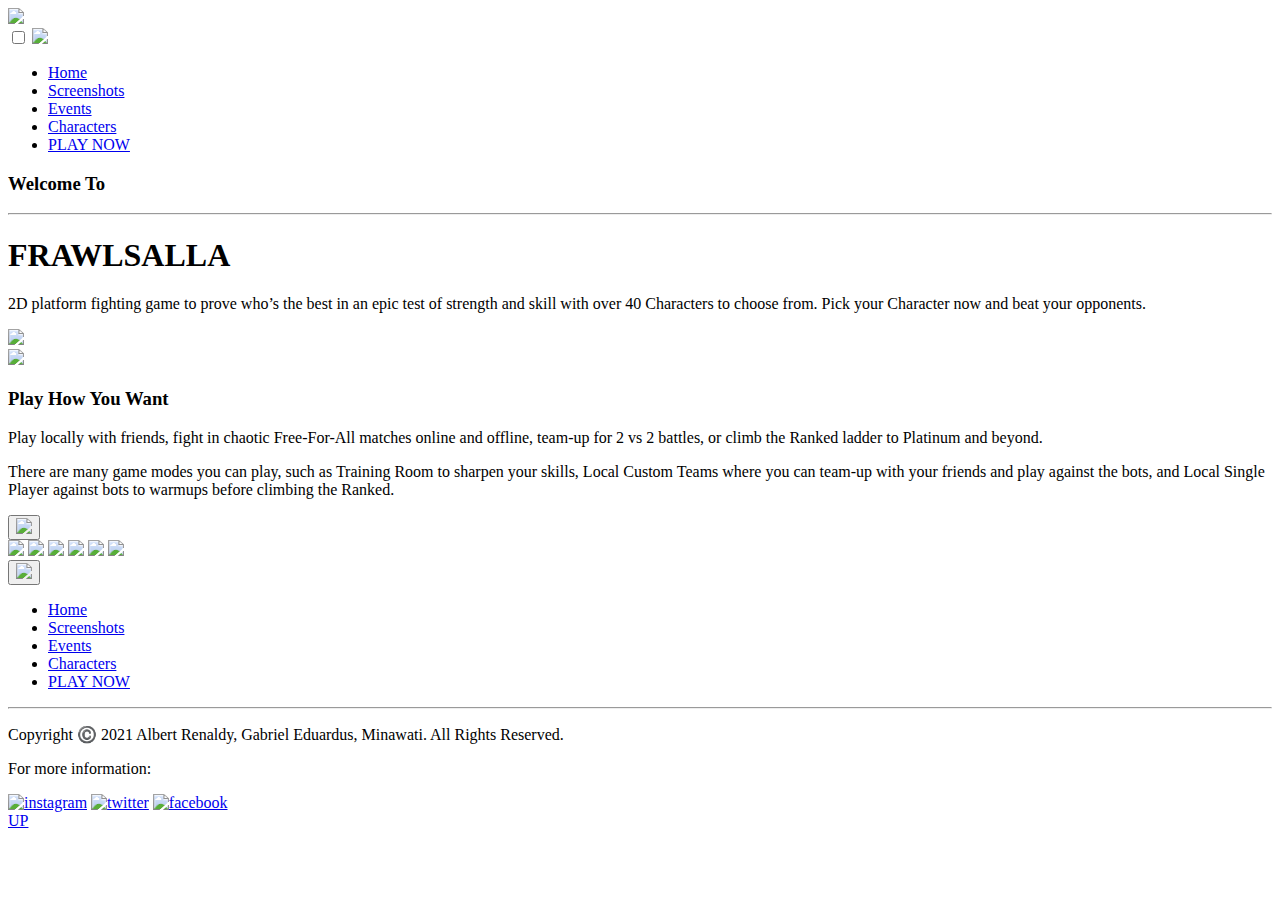
==== index.html @ b1ddec68 "Rename home.html to index.html" ====
<!DOCTYPE html>
<html lang="en">
<head>
    <meta charset="UTF-8">
    <meta http-equiv="X-UA-Compatible" content="IE=edge">
    <meta name="viewport" content="width=device-width, initial-scale=1.0">
    <title>Frawlsalla | Home Page</title>
    <link rel="stylesheet" href="../CSS/header-footer.css">
    <link rel="stylesheet" href="../CSS/home.css">
    <link rel="preconnect" href="https://fonts.gstatic.com">
    <link href="https://fonts.googleapis.com/css2?family=Poppins:wght@300&family=Raleway:wght@300;700&display=swap" rel="stylesheet">
</head>
<body>
    <div id="up"></div>
    
    <!-- Header -->
    <header>
        <img src="../asset/logo.png" class="logo">
        <div class="drop-down">
            <input type="checkbox" class="toggler">
            <img src="../asset/navdropDown.png">
            <ul>
                <li><a href="home.html">Home</a></li>
                <li><a href="screenshots.html">Screenshots</a></li>
                <li><a href="events.html">Events</a></li>
                <li><a href="characters.html">Characters</a></li>
                <li><a href="play-now.html">PLAY NOW</a></li>
            </ul>
        </div>
    </header>

    <!-- Content -->

    <!-- Welcome & Basic Information About Game-->
    <div class="welcome-container">
        <div id="up"></div>
        <div class="welcome-wrap">
            <div class="welcome-text">
                <div class="welcome-title">
                    <h3>Welcome To</h3>
                    <hr>
                    <h1>FRAWLSALLA</h1>
                </div>
                <div class="welcome-desc">
                    <p>
                        2D platform fighting game to prove who’s the best in an epic test of strength and skill 
                        with over 40 Characters to choose from. Pick your Character now and beat your opponents.
                    </p>
                </div>
            </div>
            <img src="../asset/welcome.png" class="welcome-img">
        </div>
    </div>

    <!-- Basic Information About Game Features -->
    <div class="information-container">
        <div class="information-wrap">
            <div class="information-box"></div>
            <img src="../asset/magyar.png" class="information-img">
            <div class="information-desc">
                <h3>Play How You Want</h3>
                <p>
                    Play locally with friends, fight in chaotic Free-For-All matches online and offline, team-up for 2 vs 2 battles, 
                    or climb the Ranked ladder to Platinum and beyond.
                </p>
                <p>
                    There are many game modes you can play, such as Training Room to sharpen your skills, 
                    Local Custom Teams where you can team-up with your friends and play against the bots, and 
                    Local Single Player against bots to warmups before climbing the Ranked.
                </p>
            </div>
        </div>
    </div>

    <!-- Event slider -->
    <div class="event-slider-container">
        <div class="event-slider-wrap">
            <button id="prevBtn">
                <img src="../asset/arrow-prev.png">
            </button>
            <div class="event-slider-img">
                <img src="../asset/Event/Event-1.jpeg">
                <img src="../asset/Event/Event-2.jpeg">
                <img src="../asset/Event/Event-3.jpeg">
                <img src="../asset/Event/Event-4.jpeg">
                <img src="../asset/Event/Event-5.jpeg">
                <img src="../asset/Event/Event-6.jpeg">
            </div>
            <button id="nextBtn">
                <img src="../asset/arrow-next.png">
            </button> 
        </div>
    </div>

    <!-- Footer -->
    <footer>
        <div class="footer-wrap">
            <div class="footer-left">
                <ul>
                    <li><a href="home.html">Home</a></li>
                    <li><a href="screenshots.html">Screenshots</a></li>
                    <li><a href="events.html">Events</a></li>
                    <li><a href="characters.html">Characters</a></li>
                    <li><a href="play-now.html">PLAY NOW</a></li>
                </ul>
                <hr>
                <p>Copyright ©️ 2021 Albert Renaldy, Gabriel Eduardus, Minawati. All Rights Reserved.</p>
            </div>
            <div class="vertical-line"></div>
            <div class="footer-right">
                <p>For more information:</p>
                <a href="https://www.instagram.com/"><img src="../asset/Instagram.png" alt="instagram"></a>
                <a href="https://twitter.com/"><img src="../asset/Twitter.png" alt="twitter"></a>
                <a href="https://www.facebook.com/"><img src="../asset/Facebook.png" alt="facebook"></a>
            </div>
        </div>
    </footer>

    <div class="back-to-top-page">
        <a href="#up">UP</a>
    </div>
    <script src="../JS/jquery-3.5.1.js"></script>
    <script src="../JS/slider.js"></script>
</body>
</html>
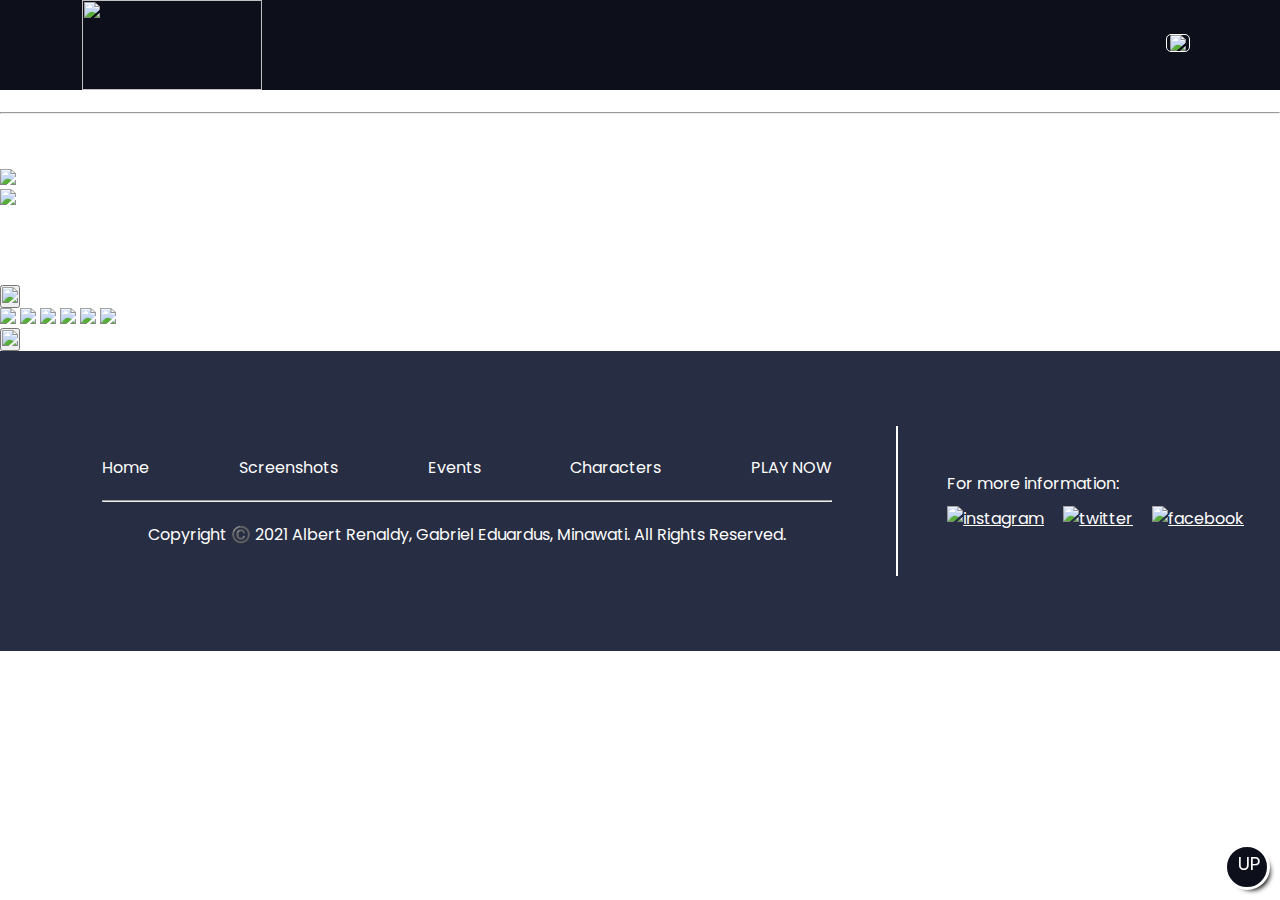
==== commit 503f17ec: "update path index.html & dokumentasi" ====
--- a/index.html
+++ b/index.html
@@ -5,8 +5,8 @@
     <meta http-equiv="X-UA-Compatible" content="IE=edge">
     <meta name="viewport" content="width=device-width, initial-scale=1.0">
     <title>Frawlsalla | Home Page</title>
-    <link rel="stylesheet" href="../CSS/header-footer.css">
-    <link rel="stylesheet" href="../CSS/home.css">
+    <link rel="stylesheet" href="CSS/header-footer.css">
+    <link rel="stylesheet" href="CSS/home.css">
     <link rel="preconnect" href="https://fonts.gstatic.com">
     <link href="https://fonts.googleapis.com/css2?family=Poppins:wght@300&family=Raleway:wght@300;700&display=swap" rel="stylesheet">
 </head>
@@ -15,16 +15,16 @@
     
     <!-- Header -->
     <header>
-        <img src="../asset/logo.png" class="logo">
+        <img src="asset/logo.png" class="logo">
         <div class="drop-down">
             <input type="checkbox" class="toggler">
-            <img src="../asset/navdropDown.png">
+            <img src="asset/navdropDown.png">
             <ul>
-                <li><a href="home.html">Home</a></li>
-                <li><a href="screenshots.html">Screenshots</a></li>
-                <li><a href="events.html">Events</a></li>
-                <li><a href="characters.html">Characters</a></li>
-                <li><a href="play-now.html">PLAY NOW</a></li>
+                <li><a href="index.html">Home</a></li>
+                <li><a href="HTML/screenshots.html">Screenshots</a></li>
+                <li><a href="HTML/events.html">Events</a></li>
+                <li><a href="HTML/characters.html">Characters</a></li>
+                <li><a href="HTML/play-now.html">PLAY NOW</a></li>
             </ul>
         </div>
     </header>
@@ -48,7 +48,7 @@
                     </p>
                 </div>
             </div>
-            <img src="../asset/welcome.png" class="welcome-img">
+            <img src="asset/welcome.png" class="welcome-img">
         </div>
     </div>
 
@@ -56,7 +56,7 @@
     <div class="information-container">
         <div class="information-wrap">
             <div class="information-box"></div>
-            <img src="../asset/magyar.png" class="information-img">
+            <img src="asset/magyar.png" class="information-img">
             <div class="information-desc">
                 <h3>Play How You Want</h3>
                 <p>
@@ -76,18 +76,18 @@
     <div class="event-slider-container">
         <div class="event-slider-wrap">
             <button id="prevBtn">
-                <img src="../asset/arrow-prev.png">
+                <img src="asset/arrow-prev.png">
             </button>
             <div class="event-slider-img">
-                <img src="../asset/Event/Event-1.jpeg">
-                <img src="../asset/Event/Event-2.jpeg">
-                <img src="../asset/Event/Event-3.jpeg">
-                <img src="../asset/Event/Event-4.jpeg">
-                <img src="../asset/Event/Event-5.jpeg">
-                <img src="../asset/Event/Event-6.jpeg">
+                <img src="asset/Event/Event-1.jpeg">
+                <img src="asset/Event/Event-2.jpeg">
+                <img src="asset/Event/Event-3.jpeg">
+                <img src="asset/Event/Event-4.jpeg">
+                <img src="asset/Event/Event-5.jpeg">
+                <img src="asset/Event/Event-6.jpeg">
             </div>
             <button id="nextBtn">
-                <img src="../asset/arrow-next.png">
+                <img src="asset/arrow-next.png">
             </button> 
         </div>
     </div>
@@ -97,11 +97,11 @@
         <div class="footer-wrap">
             <div class="footer-left">
                 <ul>
-                    <li><a href="home.html">Home</a></li>
-                    <li><a href="screenshots.html">Screenshots</a></li>
-                    <li><a href="events.html">Events</a></li>
-                    <li><a href="characters.html">Characters</a></li>
-                    <li><a href="play-now.html">PLAY NOW</a></li>
+                    <li><a href="index.html">Home</a></li>
+                    <li><a href="HTML/screenshots.html">Screenshots</a></li>
+                    <li><a href="HTML/events.html">Events</a></li>
+                    <li><a href="HTML/characters.html">Characters</a></li>
+                    <li><a href="HTML/play-now.html">PLAY NOW</a></li>
                 </ul>
                 <hr>
                 <p>Copyright ©️ 2021 Albert Renaldy, Gabriel Eduardus, Minawati. All Rights Reserved.</p>
@@ -109,9 +109,9 @@
             <div class="vertical-line"></div>
             <div class="footer-right">
                 <p>For more information:</p>
-                <a href="https://www.instagram.com/"><img src="../asset/Instagram.png" alt="instagram"></a>
-                <a href="https://twitter.com/"><img src="../asset/Twitter.png" alt="twitter"></a>
-                <a href="https://www.facebook.com/"><img src="../asset/Facebook.png" alt="facebook"></a>
+                <a href="https://www.instagram.com/"><img src="asset/Instagram.png" alt="instagram"></a>
+                <a href="https://twitter.com/"><img src="asset/Twitter.png" alt="twitter"></a>
+                <a href="https://www.facebook.com/"><img src="asset/Facebook.png" alt="facebook"></a>
             </div>
         </div>
     </footer>
@@ -119,7 +119,7 @@
     <div class="back-to-top-page">
         <a href="#up">UP</a>
     </div>
-    <script src="../JS/jquery-3.5.1.js"></script>
-    <script src="../JS/slider.js"></script>
+    <script src="JS/jquery-3.5.1.js"></script>
+    <script src="JS/slider.js"></script>
 </body>
 </html>
--- a/CSS/header-footer.css
+++ b/CSS/header-footer.css
@@ -0,0 +1,257 @@
+* {
+    color: white;
+    padding: 0;
+    margin: 0;
+    box-sizing: border-box;
+}
+
+/* HEADER */
+
+header {
+    min-height: 10vh;
+    background-color: #0D101A;
+    display: flex;
+    justify-content: space-between;
+    align-items: center;
+    position: relative;
+    z-index: 2;
+}
+
+.logo {
+    width: 180px;
+    height: 90px;
+    position: relative;
+    top: 0rem;
+    left: 6.4%;
+}
+
+/* NAVIGATION */
+
+.drop-down { 
+    padding-right: 7%;
+}
+
+.drop-down .toggler {
+    position: absolute;
+    top: 1.4rem;
+    right: 6.5%;
+    width: 60px;
+    height: 40px;
+    opacity: 0;
+    z-index: 2;
+    cursor: pointer;
+    background: none;
+    border: 1px solid white;
+    padding: 0 3px;
+    cursor: pointer;
+}
+
+.drop-down img {
+    border: 1px solid white;
+    border-radius: 5px;
+    padding: 0 3px;
+}
+
+.drop-down .toggler:checked ~ img {
+    opacity: 0.5;
+}
+
+.drop-down ul {
+    position: absolute;
+    right: 7%;
+    background-color: #0D101A;
+    border: 1px solid white;
+    margin-top: 15px;
+    width: 200px;
+    height: 350px;
+    display: flex;
+    justify-content: space-around;
+    align-items: center;
+    flex-direction: column;
+    border-radius: 5px;
+    opacity: 0;
+    pointer-events: none;
+    transform: translateY(-15px);
+    transition: all 0.3s ease;
+}
+
+.drop-down ul li {
+    text-align: center;
+    display: flex;
+    justify-content: center;
+    align-items: center;
+} 
+
+.drop-down ul li a {
+    width: 198px;
+    height: 69px;
+    color: white;
+    text-decoration: none;
+    font-size: 1rem;
+    font-family: 'Raleway', sans-serif;
+    display: flex;
+    align-items: center;
+    justify-content: center;
+}
+
+.drop-down ul li:last-child { background-color: rgba(236, 123, 25, 1); }
+
+.drop-down ul li:hover { 
+    opacity: 0.6;
+}
+
+.drop-down .toggler:checked ~ ul {
+    opacity: 1;
+    pointer-events: all;
+    cursor: pointer;
+    transform: translateY(0px);
+    position: absolute;
+}
+
+/* FOOTER */
+
+footer {
+    background-color: #272d42;
+    height: 300px;
+    width: 100%;
+    font-family: 'Poppins', sans-serif;
+}
+
+.footer-wrap {
+    display: flex;
+    align-items: center;
+    height: 100%;
+}
+
+.footer-wrap .footer-left {
+    width: 65%;
+    padding-left: 8%;
+}
+
+.footer-wrap .footer-left ul {
+    display: flex;
+    justify-content: space-between;
+}
+
+.footer-wrap .footer-left li {
+    list-style: none;
+}
+
+.footer-wrap .footer-left li a {
+    text-decoration: none;
+}
+
+.footer-wrap .footer-left li a:hover {
+    opacity: 0.6;
+}
+
+.footer-wrap .footer-left hr {
+    width: 100%;
+    margin: 20px 0;
+}
+
+.footer-wrap .footer-left p {
+    text-align: center;
+}
+
+.footer-wrap .vertical-line {
+    height: 150px;
+    border-left: 2px solid white;
+    position: absolute;
+    left: 70%;
+}
+
+.footer-wrap .footer-right {
+    width: 25%;
+    position: absolute;
+    right: 1%;
+}
+
+.footer-wrap .footer-right img {
+    width: 40px;
+    height: 40px;
+    margin-top: 10px;
+    margin-right: 15px;
+}
+
+/* RESPONSIVE (MEDIA QUERY) */
+
+@media screen and (max-width: 800px){
+    footer {
+        height: 500px;
+        overflow-x: hidden;
+    }
+
+    .footer-wrap {
+        display: inline;
+        margin-top: 20px;
+    }
+
+    .footer-wrap .footer-left {
+        width: 100%;
+        padding: 20px;
+    }
+    
+    .footer-wrap .footer-left ul {
+        display: inline;
+        padding-left: none;
+        padding-bottom: 20px;
+        text-align: center;
+    }
+
+    .footer-wrap .footer-left ul li {
+        margin: 10px 0px;
+    }
+
+    .footer-wrap .footer-left hr {
+        width: 80%;
+        margin: 20px auto;
+    }
+
+    .footer-wrap .footer-left p {
+        margin-left: 0;
+    }
+
+    .footer-wrap .vertical-line {
+        display: none;
+    }
+
+    .footer-wrap .footer-right {
+        width: 100%;
+        margin-top: 20px;
+        text-align: center;
+    }
+}
+
+/* back to top icon */
+
+.back-to-top-page {
+	width: 20px;
+	height: 20px;
+	padding: 20px;
+	background-color: #0D101A;
+	border: 3px solid white;
+	border-radius: 100%;
+	position: fixed;
+	bottom: 10px;
+	right: 10px;
+	box-shadow: 5px 5px 5px -5px rgba(0, 0, 0,1);
+	transition: all 0.3s ease;
+}
+
+.back-to-top-page:hover {
+	border: 2px solid white;
+	background-color: rgb(30, 36, 54);
+	bottom: 15px;
+	right: 15px;
+}
+
+.back-to-top-page a {
+	text-decoration: none;
+	position: absolute;
+	bottom: 10px;
+	right: 7px;
+	color: white;
+	font-size: 18px;
+	font-family: 'Poppins', sans-serif;
+}
